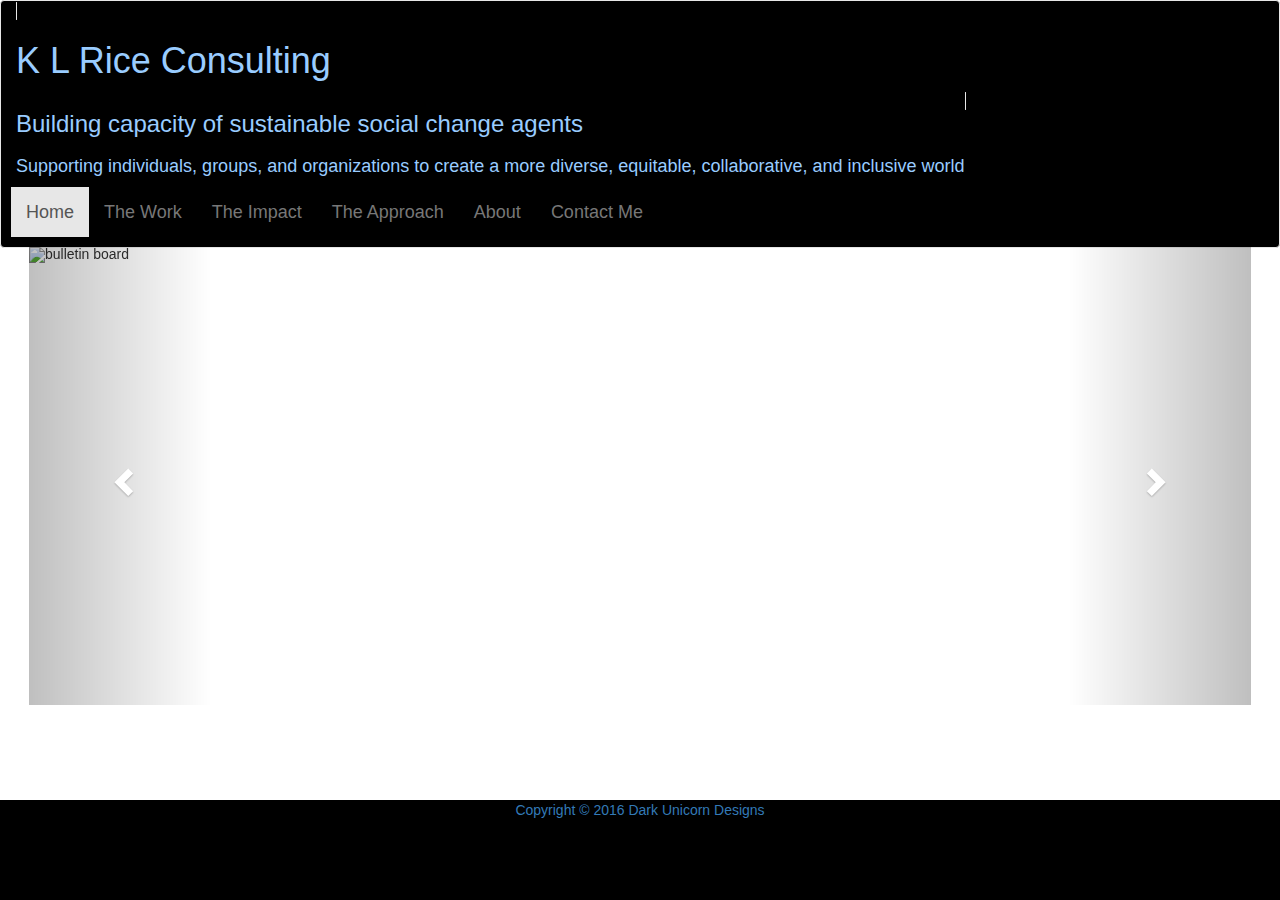
==== KRiceWebsite/index.html @ 9d54ad7f "complete final" ====
<!DOCTYPE html>
<html lang="en">
  <head>
    <meta charset="utf-8">
    <meta http-equiv="X-UA-Compatible" content="IE=edge">
    <meta name="viewport" content="width=device-width, initial-scale=1">
    <!-- The above 3 meta tags *must* come first in the head; any other head content must come *after* these tags -->
    <title>K L Rice Consulting</title>

    <!-- Bootstrap -->
    <link href="css/bootstrap.min.css" rel="stylesheet">
    <link href="css/style.css" rel="stylesheet">
    <!-- HTML5 shim and Respond.js for IE8 support of HTML5 elements and media queries -->
    <!-- WARNING: Respond.js doesn't work if you view the page via file:// -->
    <!--[if lt IE 9]>
      <script src="https://oss.maxcdn.com/html5shiv/3.7.2/html5shiv.min.js"></script>
      <script src="https://oss.maxcdn.com/respond/1.4.2/respond.min.js"></script>
   
    <![endif]-->

<link rel="stylesheet" href="https://maxcdn.bootstrapcdn.com/bootstrap/3.3.7/css/bootstrap.min.css">
  <script src="https://ajax.googleapis.com/ajax/libs/jquery/3.1.1/jquery.min.js"></script>
  <script src="https://maxcdn.bootstrapcdn.com/bootstrap/3.3.7/js/bootstrap.min.js"></script>
  <style>
  

  </style>

    <!-- jQuery (necessary for Bootstrap's JavaScript plugins) -->
          <script src="https://ajax.googleapis.com/ajax/libs/jquery/1.11.3/jquery.min.js"></script>
          <!-- Include all compiled plugins (below), or include individual files as needed -->
          <script src="js/bootstrap.min.js"></script>

  </head>
  
  <body>
  
      <div id="navbar">

          <nav class="navbar navbar-default" role="navigation">

              <div class="col-xs-12 col-sm-12 col-md-12 col-lg-12 relative" style="min-height: 1px;">
                <a class="navbar navbar-default" href="index.html"><h1>K L Rice Consulting</h1> </a>
                <div class="navbar-header">


                <h3>Building capacity of sustainable social change agents<h3>
                <h4>Supporting individuals, groups, and organizations to create a more diverse, equitable, collaborative, and inclusive world<h4>

             
                  <div class="btn-toolbar" role"toolbar">

                    <ul class="nav navbar-nav">
                    <li class="active"><a href="index.html">Home<span class="sr-only">(current)</span></a></li>
                    <li><a href="work.html">The Work</a></li>
                    <li><a href="impact.html">The Impact</a></li>
                    <li><a href="approach.html">The Approach</a></li>
                    <li><a href="about.html">About</a></li>
                    <li><a href="contact.html">Contact Me</a></li>
                  </div>
                </div>   
              </div> 
          </nav>

      </div>

      <!--beginning of carousel-->      
            

            <div class="container">
              <br>
              <div id="myCarousel" class="carousel slide" data-ride="carousel">
                <!-- Indicators -->
                <ol class="carousel-indicators">
                  <li data-target="#myCarousel" data-slide-to="0" class="active"></li>
                  <li data-target="#myCarousel" data-slide-to="1"></li>
                  <li data-target="#myCarousel" data-slide-to="2"></li>
                  <li data-target="#myCarousel" data-slide-to="3"></li>
                </ol>

                <!-- Wrapper for slides -->
                <div class="carousel-inner" role="listbox">
                  <div class="item active">
                    <img src="images/number2a.jpg" alt="bulletin board">
                  </div>

                  <div class="item">
                    <img src="images/Group2.JPG"  alt="group hug">
                  </div>
                
                  <div class="item">
                    <img src="images/writing1.JPG" alt="laughing">
                  </div>

                  <div class="item">
                    <img src="images/arrow.JPG" alt="partner work">
                  </div>
                </div>

                <!-- Left and right controls -->
                <a class="left carousel-control" href="#myCarousel" role="button" data-slide="prev">
                  <span class="glyphicon glyphicon-chevron-left" aria-hidden="true"></span>
                  <span class="sr-only">Previous</span>
                </a>
                <a class="right carousel-control" href="#myCarousel" role="button" data-slide="next">
                  <span class="glyphicon glyphicon-chevron-right" aria-hidden="true"></span>
                  <span class="sr-only">Next</span>
                </a>
              </div>
            </div>

        


    <div id="footer-home">
      <a href="http://www.darkunicorndesigns.com">Copyright &copy; 2016 Dark Unicorn Designs</a>
    </div>

    <!-- jQuery (necessary for Bootstrap's JavaScript plugins) -->
    <script src="https://ajax.googleapis.com/ajax/libs/jquery/1.11.3/jquery.min.js"></script>
    <!-- Include all compiled plugins (below), or include individual files as needed -->
    <script src="js/bootstrap.min.js"></script>

  </body>
</html>
---- KRiceWebsite/css/style.css ----
#navbar .navbar{
    position: static;
    background-color: #000;
    width: 100%;
    color: #99CCFF;
}

.item{
    height: 458px;
    width: center;
    
}

body{
    background-color: #9999FF;
    background-image: url(http://www.transparenttextures.com/patterns/fresh-snow.png);
}

.carousel-inner > .item > img,
.carousel-inner > .item > a > img {
      height: 458px;

  }

#myCarousel{
    height: 458px;
    width: center;
    margin: -41px;



    }

#container{
    background-color: #9999FF;
}

#footer {
    width: 100%;
    height: 100px;
    position: static;
    bottom: 0;
    left: 0;
    background-color: #000;
    text-align: center;
    color: #DD00DD;
    display: inline-block;
}

#footer-home{
    width: 100%;
    height: 100px;
    position: fixed;
    bottom: 0;
    text-align: center;
    color: #DD00DD;
    display: inline-block;
    background-color: #000;

}

#bio-container{
   
    color: #000;
    font-size: large;
    text-align: left;
    padding: 30px;
    width: 100%;
    vertical-align: center;
}

.list-points{
    text-indent: 50px;
    font-weight: bold;
}

#image-container{
    color: #000;
    font-size: large;
    text-align: left;
    padding: 0px;
    margin-top: -21px;
    width: 100%;
    vertical-align: center;
}

.test-header{
    text-align: center;

}
.bio-header{
    color: #000;
    text-align: left;
}



.work-header{
    margin-top: -100px;
    text-align: center;
    padding: 100px;
    color: #000;

}

.work-body{
    margin-top: -100px;
    padding: 50px;


}

.work-points{
    padding-left: 100px;



}
.testimonial1, .testimonial2, .testimonial3, .testimonial4, .testimonial5, .testimonial6, .testimonial7{
    text-align: left;
    padding: 25px;

}

.testfoot1, .testfoot2, .testfoot3, .testfoot4, .testfoot5, .testfoot6, .testfoot7{ 
    text-align: right;
    padding-right: 25px;
}

.approach-header{
    text-align: center;
}

.approach-body{
    padding: 25px;
    text-align: center;
}

.approach-points{
    padding: 25px;
    margin-top: -50px;
}

.contactImg{
    margin-right: 125px;
    margin-left: -100px;
    margin-top: 70px;

}

.containerContact{
    margin: 75px;
}
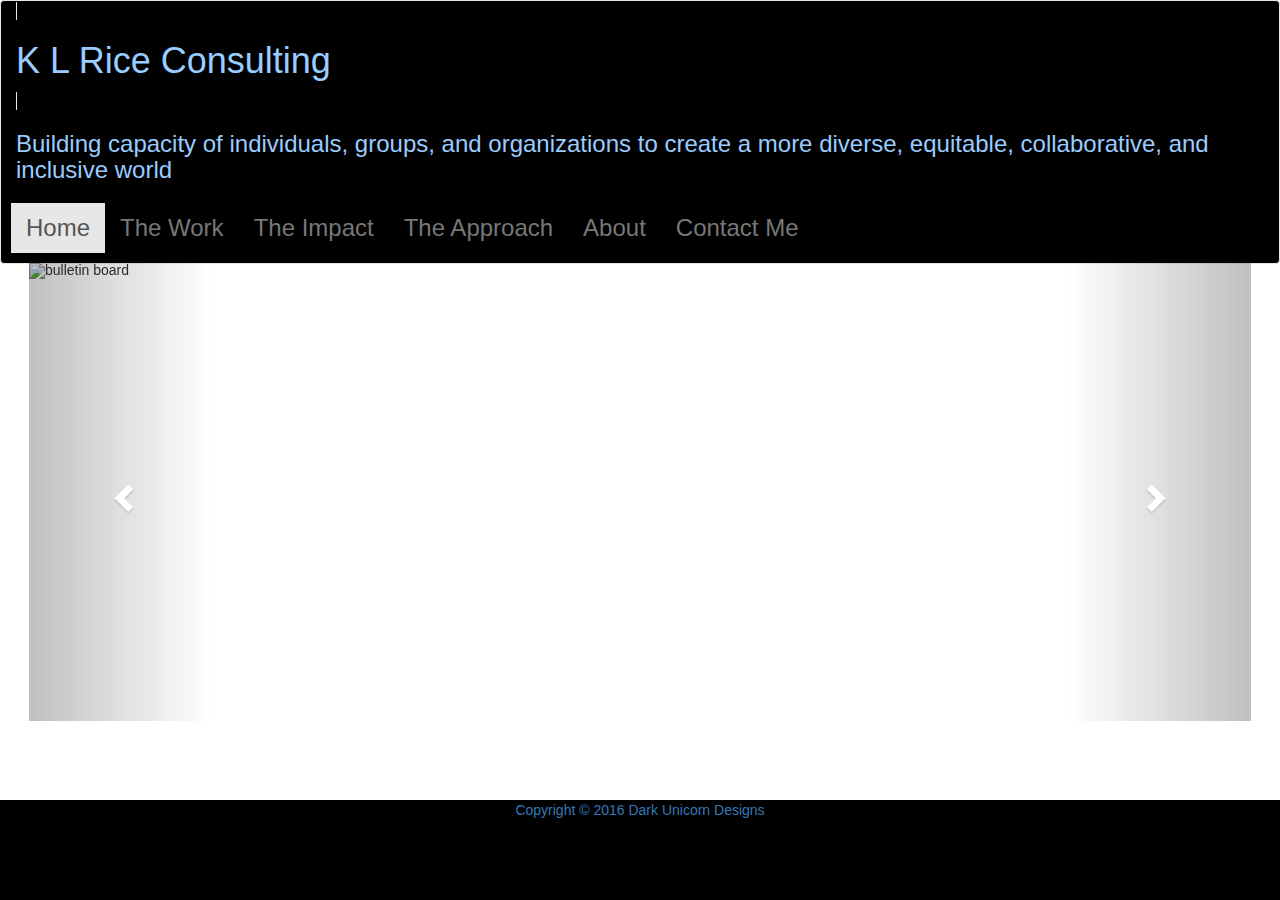
==== commit 39e0b84f: "final revision 8/27" ====
--- a/KRiceWebsite/index.html
+++ b/KRiceWebsite/index.html
@@ -43,9 +43,7 @@
                 <a class="navbar navbar-default" href="index.html"><h1>K L Rice Consulting</h1> </a>
                 <div class="navbar-header">
 
-
-                <h3>Building capacity of sustainable social change agents<h3>
-                <h4>Supporting individuals, groups, and organizations to create a more diverse, equitable, collaborative, and inclusive world<h4>
+                  <h3>Building capacity of individuals, groups, and organizations to create a more diverse, equitable, collaborative, and inclusive world<h3>
 
              
                   <div class="btn-toolbar" role"toolbar">
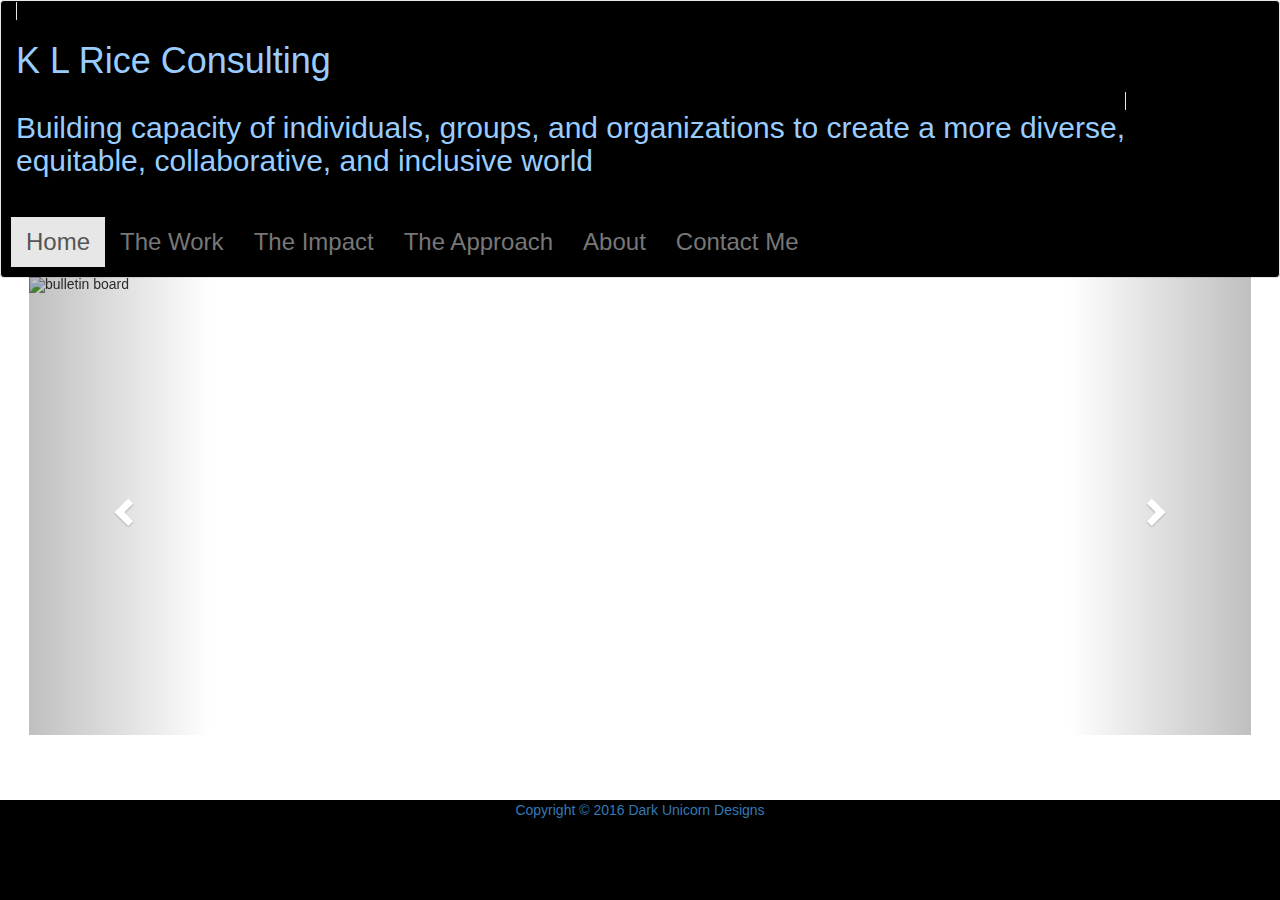
==== commit f4caa087: "finished product" ====
--- a/KRiceWebsite/index.html
+++ b/KRiceWebsite/index.html
@@ -40,21 +40,21 @@
           <nav class="navbar navbar-default" role="navigation">
 
               <div class="col-xs-12 col-sm-12 col-md-12 col-lg-12 relative" style="min-height: 1px;">
-                <a class="navbar navbar-default" href="index.html"><h1>K L Rice Consulting</h1> </a>
+                <a class="navbar navbar-default" href="index.html"><h1>K L Rice Consulting</h1></a>
                 <div class="navbar-header">
 
-                  <h3>Building capacity of individuals, groups, and organizations to create a more diverse, equitable, collaborative, and inclusive world<h3>
+                  <h2>Building capacity of individuals, groups, and organizations to create a more diverse, <br>equitable, collaborative, and inclusive world<h2>
 
              
                   <div class="btn-toolbar" role"toolbar">
 
-                    <ul class="nav navbar-nav">
+                    <h3><ul class="nav navbar-nav">
                     <li class="active"><a href="index.html">Home<span class="sr-only">(current)</span></a></li>
                     <li><a href="work.html">The Work</a></li>
                     <li><a href="impact.html">The Impact</a></li>
                     <li><a href="approach.html">The Approach</a></li>
                     <li><a href="about.html">About</a></li>
-                    <li><a href="contact.html">Contact Me</a></li>
+                    <li><a href="contact.html">Contact Me</a></li><h3>
                   </div>
                 </div>   
               </div> 
